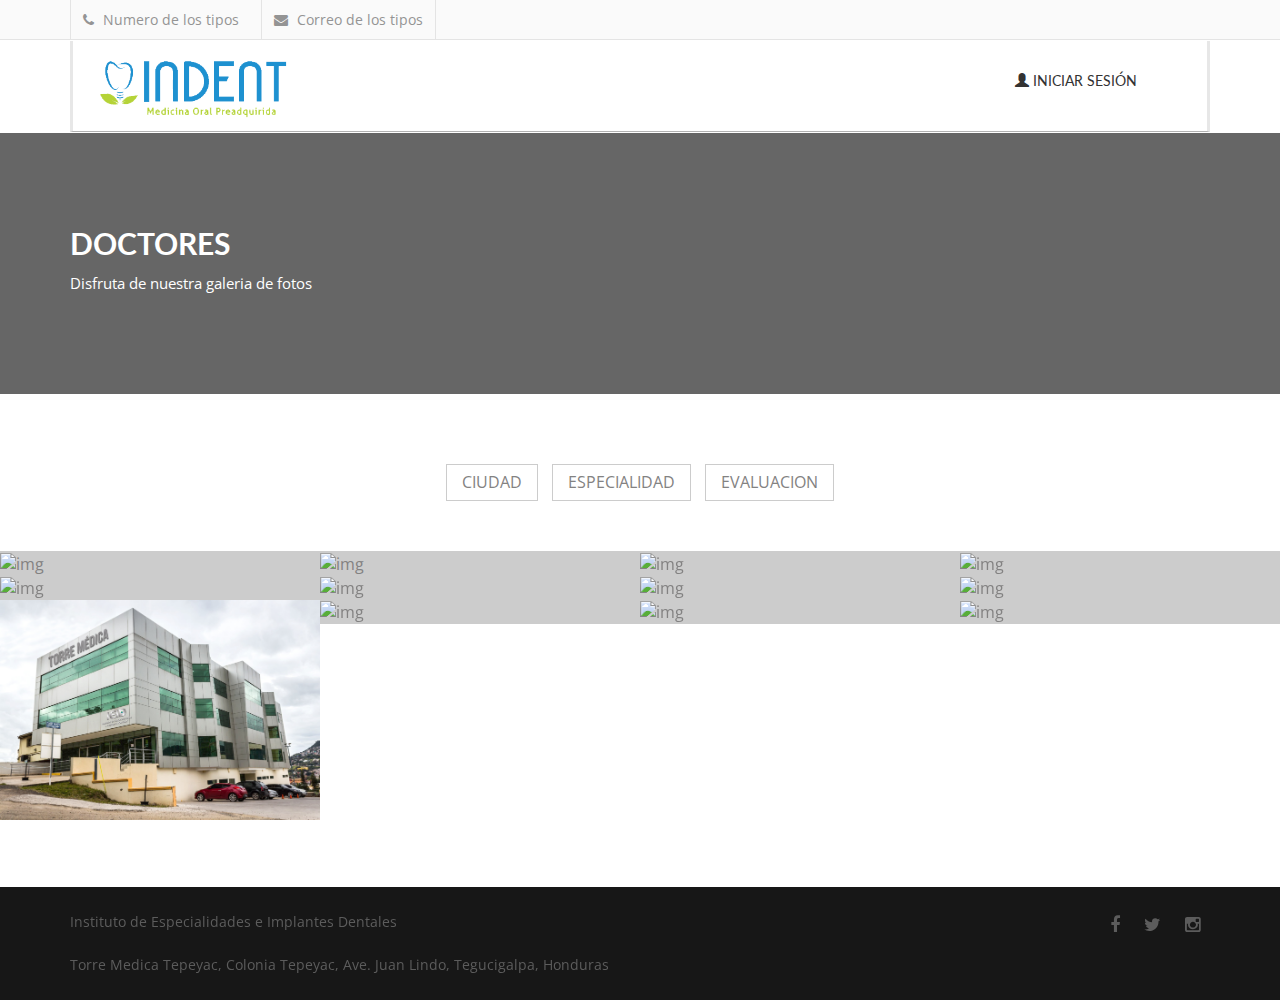
==== Frontend/views/FilterPage.html @ c317ba8f "Adding frontend files for main page, login, and registration" ====
<!DOCTYPE html>
<html lang="en">
  <head>
    <meta charset="utf-8">
    <meta http-equiv="X-UA-Compatible" content="IE=edge">
    <meta name="viewport" content="width=device-width, initial-scale=1">
    <!-- The above 3 meta tags *must* come first in the head; any other head content must come *after* these tags -->
    <title>Doctores</title>
    <!-- Favicon -->
    <link rel="shortcut icon" type="image/icon" href="../assets/Img/small.png"/>
    <!-- Font Awesome -->
    <link href="../assets/css/font-awesome.css" rel="stylesheet">
    <!-- Bootstrap -->
    <link href="../assets/css/bootstrap.css" rel="stylesheet">
    <!-- Slick slider -->
    <link rel="stylesheet" type="text/css" href="../assets/css/slick.css"/>
    <!-- Fancybox slider -->
    <link rel="stylesheet" href="../assets/css/jquery.fancybox.css" type="text/css" media="screen" />
    <!-- Animate css -->
    <link rel="stylesheet" type="text/css" href="../assets/css/animate.css"/>
    <!-- Bootstrap progressbar  -->
    <link rel="stylesheet" type="text/css" href="../assets/css/bootstrap-progressbar-3.3.4.css"/>
     <!-- Theme color -->
    <link id="switcher" href="../assets/css/theme-color/default-theme.css" rel="stylesheet">

    <!-- Main Style -->
    <link href="../styles/style.css" rel="stylesheet">

    <!-- Fonts -->

    <!-- Open Sans for body font -->
    <link href='https://fonts.googleapis.com/css?family=Open+Sans' rel='stylesheet' type='text/css'>
    <!-- Lato for Title -->
    <link href='https://fonts.googleapis.com/css?family=Lato' rel='stylesheet' type='text/css'>
    <!-- HTML5 shim and Respond.js for IE8 support of HTML5 elements and media queries -->
    <!-- WARNING: Respond.js doesn't work if you view the page via file:// -->
    <!--[if lt IE 9]>
      <script src="https://oss.maxcdn.com/html5shiv/3.7.2/html5shiv.min.js"></script>
      <script src="https://oss.maxcdn.com/respond/1.4.2/respond.min.js"></script>
    <![endif]-->
  </head>
  <body>

  <!-- BEGAIN PRELOADER -->
  <div id="preloader">
    <div id="status">&nbsp;</div>
  </div>
  <!-- END PRELOADER -->

  <!-- SCROLL TOP BUTTON -->
  <a class="scrollToTop" href="#"><i class="fa fa-angle-up"></i></a>
  <!-- END SCROLL TOP BUTTON -->

  <!-- Start header -->
  <header id="header">
    <!-- header top search -->
    <div class="header-top">
      <div class="container">
        <form action="">
          <div id="search">
          <input type="text" placeholder="Type your search keyword here and hit Enter..." name="s" id="m_search" style="display: inline-block;">
          <button type="submit">
            <i class="fa fa-search"></i>
          </button>
        </div>
        </form>
      </div>
    </div>
    <!-- header bottom -->
    <div class="header-bottom">
      <div class="container">
        <div class="row">
          <div class="col-md-6 col-sm-6 col-xs-6">
            <div class="header-contact">
              <ul>
                <li>
                  <div class="phone">
                    <i class="fa fa-phone"></i>
                    Numero de los tipos
                  </div>
                </li>
                <li>
                  <div class="mail">
                    <i class="fa fa-envelope"></i>
                    Correo de los tipos
                  </div>
                </li>
              </ul>
            </div>
          </div>
          <div class="col-md-6 col-sm-6 col-xs-6">
            <!--<div class="header-login">
              <a class="login modal-form" data-target="#login-form" data-toggle="modal" href="#">Login / Sign Up</a>
            </div>-->
          </div>
        </div>
      </div>
    </div>
  </header>
  <!-- End header -->


  <!-- End login modal window -->

  <!-- BEGIN MENU -->
  <section id="menu-area">
    <nav class="navbar navbar-default" role="navigation">
      <div class="container">
        <div class="navbar-header">
          <!-- FOR MOBILE VIEW COLLAPSED BUTTON -->
          <button type="button" class="navbar-toggle collapsed" data-toggle="collapse" data-target="#navbar" aria-expanded="false" aria-controls="navbar">
            <span class="sr-only">Toggle navigation</span>
            <span class="icon-bar"></span>
            <span class="icon-bar"></span>
            <span class="icon-bar"></span>
          </button>
          <!-- LOGO -->
          <!-- TEXT BASED LOGO -->
          <a class="navbar-brand" href="index.html"><img id = "mainlogo" alt = "Logo" src = "./../assets/Img/logo.png"/></a>
          <!-- IMG BASED LOGO  -->
           <!-- <a class="navbar-brand" href="index.html"><img src="../assets/images/logo.png" alt="logo"></a> -->
        </div>
        <div id="navbar" class="navbar-collapse collapse">
          <ul id="top-menu" class="nav navbar-nav navbar-right main-nav">
            <!--<li><a href="feature.html">Feature</a></li>
            <li><a href="service.html">Service</a></li>-->
            <li><a href="contact.html"><span class="glyphicon glyphicon-user"></span> Iniciar Sesión</a></li>
            <!--<li class="dropdown">
              <a href="#" class="dropdown-toggle" data-toggle="dropdown">Blog <span class="fa fa-angle-down"></span></a>
              <ul class="dropdown-menu" role="menu">
                <li><a href="blog-archive.html">Blog Archive</a></li>
                <li><a href="blog-single-with-left-sidebar.html">Blog Single with Left Sidebar</a></li>
                <li><a href="blog-single-with-right-sidebar.html">Blog Single with Right Sidebar</a></li>
                <li><a href="blog-single-with-out-sidebar.html">Blog Single with out Sidebar</a></li>
              </ul>
            </li>
            <li><a href="404.html">404 Page</a></li>-->
          </ul>
        </div><!--/.nav-collapse
        <a href="#" id="search-icon">
          <i class="fa fa-search">
          </i>
        </a>-->
      </div>
    </nav>
  </section>
  <!-- END MENU -->

  <!-- Start single page header -->
  <section id="single-page-header">
    <div class="overlay">
      <div class="container">
        <div class="row">
          <div class="col-md-6 col-sm-6 col-xs-12">
            <div class="single-page-header-left">
              <h2>Doctores</h2>
              <p>Disfruta de nuestra galeria de fotos</p>
            </div>
          </div>
          <div class="col-md-6 col-sm-6 col-xs-12">
            <!--<div class="single-page-header-right">
              <ol class="breadcrumb">
                <li><a href="#">Home</a></li>
                <li class="active">Portfolio</li>
              </ol>
            </div>-->
          </div>
        </div>
      </div>
    </div>
  </section>
  <!-- End single page header -->

  <!-- Start portfolio -->
  <section id="portfolio">
    <div class="portfolio-area">
        <!-- portfolio menu -->
       <div class="portfolio-menu">
         <ul>
           <li class="filter" data-filter=".todas">Ciudad</li>
           <li class="filter" data-filter=".antesdespues">Especialidad</li>
           <li class="filter" data-filter=".oficinas">Evaluacion</li>
           <!--<li class="filter" data-filter=".development">Development</li>
           <li class="filter" data-filter=".photography">Photography</li>-->
         </ul>
       </div>
       <!-- Portfolio container -->
       <div id="mixit-container" class="portfolio-container">
           <div class="single-portfolio mix todas antesdespues">
           <div class="single-item">
             <img src="../assets/Img/portafolio/ad/axaantes.jpg" alt="img">
            <div class="single-item-content">
              <a class="fancybox view-icon" data-fancybox-group="gallery" href="../assets/Img/portafolio/ad/axaantes.jpg"><i class="fa fa-search-plus"></i></a>
              <div class="portfolio-title">
                <h4>Axa Michel Antes</h4>
                <span>Zoom</span>
              </div>
             </div>
           </div>
         </div>
         <div class="single-portfolio mix todas antesdespues">
           <div class="single-item">
             <img src="../assets/Img/portafolio/ad/axadespues.jpg" alt="img">
             <div class="single-item-content">
                <a class="fancybox view-icon" data-fancybox-group="gallery" href="../assets/Img/portafolio/ad/axadespues.jpg"><i class="fa fa-search-plus"></i></a>
                <div class="portfolio-title">
                  <h4>Axa Michel Despues</h4>
                  <span>Zoom</span>
                </div>
             </div>
           </div>
         </div>
         <div class="single-portfolio mix todas antesdespues">
           <div class="single-item">
             <img src="../assets/Img/portafolio/ad/chongantes.jpg" alt="img">
             <div class="single-item-content">
                <a class="fancybox view-icon" data-fancybox-group="gallery" href="../assets/Img/portafolio/ad/chongantes.jpg"><i class="fa fa-search-plus"></i></a>
                <div class="portfolio-title">
                  <h4>Miguel Chong Antes</h4>
                  <span>Zoom</span>
                </div>
             </div>
           </div>
         </div>
         <div class="single-portfolio mix todas antesdespues">
           <div class="single-item">
             <img src="../assets/Img/portafolio/ad/chongdespues.jpg" alt="img">
             <div class="single-item-content">
                <a class="fancybox view-icon" data-fancybox-group="gallery" href="../assets/Img/portafolio/ad/chongdespues.jpg"><i class="fa fa-search-plus"></i></a>
                <div class="portfolio-title">
                  <h4>Miguel Chong Despues</h4>
                  <span>Zoom</span>
                </div>
             </div>
           </div>
         </div>
         <div class="single-portfolio mix todas antesdespues">
           <div class="single-item">
             <img src="../assets/Img/portafolio/ad/dimasantes.jpg" alt="img">
            <div class="single-item-content">
                <a class="fancybox view-icon" data-fancybox-group="gallery" href="../assets/Img/portafolio/ad/dimasantes.jpg"><i class="fa fa-search-plus"></i></a>
                <div class="portfolio-title">
                  <h4>Antes</h4>
                  <span>Zoom</span>
                </div>
             </div>
           </div>
         </div>
         <div class="single-portfolio mix todas antesdespues">
           <div class="single-item">
             <img src="../assets/Img/portafolio/ad/dimasdespues.jpg" alt="img">
             <div class="single-item-content">
                <a class="fancybox view-icon" data-fancybox-group="gallery" href="../assets/Img/portafolio/ad/dimasdespues.jpg"><i class="fa fa-search-plus"></i></a>
                <div class="portfolio-title">
                  <h4>Despues</h4>
                  <span>Zoom</span>
                </div>
             </div>
           </div>
         </div>
         <div class="single-portfolio mix todas antesdespues">
           <div class="single-item">
             <img src="../assets/Img/portafolio/ad/mariacerratoantes.jpg" alt="img">
             <div class="single-item-content">
                <a class="fancybox view-icon" data-fancybox-group="gallery" href="../assets/Img/portafolio/ad/mariacerratoantes.jpg"><i class="fa fa-search-plus"></i></a>
                <div class="portfolio-title">
                  <h4>Maria Cerrato Antes</h4>
                  <span>Zoom</span>
                </div>
             </div>
           </div>
         </div>
         <div class="single-portfolio mix todas antesdespues">
           <div class="single-item">
             <img src="../assets/Img/portafolio/ad/mariacerratodespues.jpg" alt="img">
             <div class="single-item-content">
                <a class="fancybox view-icon" data-fancybox-group="gallery" href="../assets/Img/portafolio/ad/mariacerratodespues.jpg"><i class="fa fa-search-plus"></i></a>
                <div class="portfolio-title">
                  <h4>Maria Cerrato Despues</h4>
                  <span>Zoom</span>
                </div>
             </div>
           </div>
         </div>
          <div class="single-portfolio mix todas oficinas">
           <div class="single-item">
             <img src="../assets/Img/portafolio/edificio.jpg" alt="img">
             <div class="single-item-content">
                <a class="fancybox view-icon" data-fancybox-group="gallery" href="../assets/Img/portafolio/edificio.jpg"><i class="fa fa-search-plus"></i></a>
                <div class="portfolio-title">
                  <h4>Torre M&#233dica Tepeyac</h4>
                  <span>Zoom</span>
                </div>
             </div>
           </div>
         </div>
         <div class="single-portfolio mix todas oficinas">
           <div class="single-item">
             <img src="../assets/Img/portafolio/inside.png" alt="img">
            <div class="single-item-content">
              <a class="fancybox view-icon" data-fancybox-group="gallery" href="../assets/Img/portafolio/inside.png"><i class="fa fa-search-plus"></i></a>
              <div class="portfolio-title">
                <h4>Nuestra Sala de Espera</h4>
                <span>Zoom</span>
              </div>
             </div>
           </div>
         </div>
         <div class="single-portfolio mix todas oficinas">
           <div class="single-item">
             <img src="../assets/Img/portafolio/silla.png" alt="img">
             <div class="single-item-content">
                <a class="fancybox view-icon" data-fancybox-group="gallery" href="../assets/Img/portafolio/silla.png"><i class="fa fa-search-plus"></i></a>
                <div class="portfolio-title">
                  <h4>Nuestro Equipo</h4>
                  <span>Zoom</span>
                </div>
             </div>
           </div>
         </div>
         <div class="single-portfolio mix todas oficinas">
           <div class="single-item">
             <img src="../assets/Img/portafolio/staff.png" alt="img">
             <div class="single-item-content">
                <a class="fancybox view-icon" data-fancybox-group="gallery" href="../assets/Img/portafolio/staff.png"><i class="fa fa-search-plus"></i></a>
                <div class="portfolio-title">
                  <h4>Nuestro Staff</h4>
                  <span>Zoom</span>
                </div>
             </div>
           </div>
         </div>
       </div>
    </div>
  </section>
  <!-- End portfolio -->

  <!-- Start subscribe us -->
  <!-- Start footer -->
  <footer id="footer">
    <div class="container">
      <div class="row">
        <div class="col-md-6 col-sm-6">
          <div class="footer-left">
            <p><a href="index.html">Instituto de Especialidades e Implantes Dentales</a></p>
            <br><p> Torre Medica Tepeyac, Colonia Tepeyac, Ave. Juan Lindo, Tegucigalpa, Honduras </p>
          </div>
        </div>
        <div class="col-md-6 col-sm-6">
          <div class="footer-right">
            <a href="https://www.facebook.com/Instituto-de-Especialidades-e-Implantes-Dentales-167695193420901/"><i class="fa fa-facebook"></i></a>
            <a href="#"><i class="fa fa-twitter"></i></a>
            <!--<a href="#"><i class="fa fa-google-plus"></i></a>
            <a href="#"><i class="fa fa-linkedin"></i></a>-->
            <a href="#"><i class="fa fa-instagram"></i></a>
          </div>
        </div>
      </div>
    </div>
  </footer>
  <!-- End footer -->

  <!-- jQuery library -->
  <script src="https://ajax.googleapis.com/ajax/libs/jquery/1.11.3/jquery.min.js"></script>
  <!-- Include all compiled plugins (below), or include individual files as needed -->
  <!-- Bootstrap -->
  <script src="../assets/js/bootstrap.js"></script>
  <!-- Slick Slider -->
  <script type="text/javascript" src="../assets/js/slick.js"></script>
  <!-- mixit slider -->
  <script type="text/javascript" src="../assets/js/jquery.mixitup.js"></script>
  <!-- Add fancyBox -->
  <script type="text/javascript" src="../assets/js/jquery.fancybox.pack.js"></script>
 <!-- counter -->
  <script src="../assets/js/waypoints.js"></script>
  <script src="../assets/js/jquery.counterup.js"></script>
  <!-- Wow animation -->
  <script type="text/javascript" src="../assets/js/wow.js"></script>
  <!-- progress bar   -->
  <script type="text/javascript" src="../assets/js/bootstrap-progressbar.js"></script>


  <!-- Custom js -->
  <script type="text/javascript" src="../assets/js/custom.js"></script>

  </body>
</html>
---- Frontend/assets/css/theme-color/default-theme.css ----
/*=======================================
Template Design By MarkUps.
Author URI : http://www.markups.io/
========================================*/
.login:hover,
.login:focus{
  background-color: #2bcdc1; 
}

.navbar-brand {
  color: #2bcdc1 !important; 
}

.navbar-brand:hover,
.navbar-brand:focus{
  color: #2bcdc1 !important;  
}

.navbar-default .navbar-nav > li > a:hover,
.navbar-default .navbar-nav > li > a:focus {
  color: #2bcdc1 !important;  
}

.navbar-default .navbar-nav > .active > a,
.navbar-default .navbar-nav > .active > a:hover,
.navbar-default .navbar-nav > .active > a:focus {
  color: #2bcdc1;
}

.main-nav > li > a:hover::before,
.navbar-default .navbar-nav > .active > a::before,
.navbar-default .navbar-nav > .open > a:hover::before {
  background-color: #2bcdc1; 
}

.main-nav .dropdown:hover .dropdown-toggle{ 
  color: #2bcdc1; 
}

.main-nav .dropdown:hover .dropdown-toggle::before{
  background-color: #2bcdc1;
  color: #2bcdc1; 
}

.navbar-default .navbar-nav > .open > a, 
.navbar-default .navbar-nav > .open > a:hover, 
.navbar-default .navbar-nav > .open > a:focus {  
  color: #2bcdc1;
}

.navbar-nav > li > .dropdown-menu {
  border-top: 2px solid #2bcdc1;  
}

.navbar-nav > li > .dropdown-menu > li > a:hover,
.navbar-nav > li > .dropdown-menu > li > a:focus{ 
  color: #2bcdc1;
}

.main-slider .slick-prev:hover,
.main-slider .slick-next:hover{
  background-color: #2bcdc1;
}

.main-slider .slick-dots li button::before {
  color: #2bcdc1;    
}

.read-more-btn:hover,
.read-more-btn:focus{
  background-color: #2bcdc1;  
}

.title-area .title {
  color: #2bcdc1;  
}

.single-feature .feature-icon {
  color: #2bcdc1;
}

.feat-title{
  color: #2bcdc1;
}

.our-skill h3{
  color: #2bcdc1;
}

.our-skill h3::after {
  background-color: #2bcdc1;
}

.our-skill-content .progress-bar {
  background-color: #2bcdc1;    
}

.why-choose-us h3{
  color: #2bcdc1;  
}

.why-choose-us h3::after {
  background-color: #2bcdc1;  
}

.panel-title > a:hover,
.panel-title > a:focus{
  color: #2bcdc1;
}

.single-counter .counter-label::after {
  background-color: #2bcdc1;  
}

.price-title {
  background-color: #2bcdc1;
}

.purchase-btn:hover,
.purchase-btn:focus{
  background-color: #2bcdc1;
  border-color: #2bcdc1;  
}

.featured-price .price-header{
  background-color: #2bcdc1;
}

.featured-price .purchase-btn{
  background-color: #2bcdc1;
  border-color: #2bcdc1;
}

.team-member-img {  
  border: 2px solid #2bcdc1;  
}

.single-team-member:hover{
  border: 2px solid #2bcdc1;
}

.single-team-member:hover .team-member-link{
  background-color: #2bcdc1;  
}

.team-member-link {
  border: 2px solid #2bcdc1;
}

.testimonial-content h6 span {
  color: #2bcdc1;
}

.testimonial-slider .slick-dots li {
  border: 1px solid #2bcdc1; 
}

.blog-news-title h2>a:hover{
  color: #2bcdc1;  
}

.blog-news-title .blog-author:hover{
  color: #2bcdc1;
}

.blog-more-btn:hover,
.blog-more-btn:focus{
  color: #2bcdc1;  
}

.subscribe-btn {
  background-color: #2bcdc1;
}

.scrollToTop {
  background-color: #2bcdc1;
}

.scrollToTop:hover,
.scrollToTop:focus{
  color: #2bcdc1;
  border: 1px solid #2bcdc1; 
}

.portfolio-menu ul li:hover,
.portfolio-menu ul li.active{
  background-color: #2bcdc1;
  border-color: #2bcdc1; 
}

.single-item-content::after {
  border: 4px solid #2bcdc1;  
}

.view-icon:hover{
  color: #2bcdc1;
}

.pagination-nav li a:hover,
.pagination-nav li a:focus { 
  background-color: #2bcdc1;
  border-color: #2bcdc1; 
}

.sidebar-widget ul>li>a:hover{
  color: #2bcdc1;
}

.search-group .blog-search-btn {
  background-color: #2bcdc1;  
}

.search-group input[type="search"] {  
  border: 1px solid #2bcdc1;  
}

.search-group input[type="search"]:focus{
  border-color: #2bcdc1;
}

.widget-title::after {
  background-color: #2bcdc1;  
}

.widget-catg li{
  color: #2bcdc1;
}

.widget-catg li a:hover,
.widget-catg li a:focus{
  color: #2bcdc1; 
}

.tag-cloud a:hover,
.tag-cloud a:focus{
  background-color: #2bcdc1;
  border-color: #2bcdc1;  
}

.widget-archive li a:hover,
.widget-archive li a:focus{
  color: #2bcdc1;
}

.blog-single-tag a:hover,
.blog-single-tag a:focus {
  color: #2bcdc1;  
}

.blog-single-social a:hover,
.blog-single-social a:focus {  
  color: #2bcdc1;
  border-color: #2bcdc1;
}

.blog-navigation-prev a>span{
  color: #2bcdc1;  
}

.blog-navigation-next a>span{
  color: #2bcdc1;  
}

.comments-form .form-control:focus {
  border-color: #2bcdc1;  
}

.comments-box-area h2::after {
  background-color: #2bcdc1;
}

.comment-btn:hover{
  background-color: #2bcdc1;
  border-color: #2bcdc1;  
}

.contact-area-left h4::after {
  background-color: #2bcdc1;
}

#login-content .form-control:focus {
  border-color: #2bcdc1;  
}

.loginbox .signin-btn {
  background-color: #2bcdc1;  
}

.footer-box a:hover,
.footer-box a:focus{
  color: #2bcdc1;
}

#signup-content .modal-title {
  color: #2bcdc1;
}

#signup-content .form-control:focus {
  border-color: #2bcdc1;  
}

.signupbox span a:hover{
  color: #2bcdc1; 
}

.navbar-default .navbar-toggle {
  border-color: #2bcdc1;
}

.navbar-default .navbar-toggle .icon-bar {
  background-color: #2bcdc1;
}

#search-icon {
  color: #2bcdc1;  
}

#login-content .modal-title {
  color: #2bcdc1;
}

.service-icon {
  color: #2bcdc1;
}

.footer-left p a:hover{
  color: #2bcdc1;
}

.footer-right a:hover{
  color: #2bcdc1;
}

.single-page-header-right .breadcrumb li{
  color: #2bcdc1;
}

.error-title {
  background-color: #2bcdc1;
  border: 2px solid #2bcdc1;  
}

.error-content span {
  color: #2bcdc1; 
}

.error-content .error-home {
  background-color: #2bcdc1;  
}
/*=======================================
Template Design By MarkUps.
Author URI : http://www.markups.io/
========================================*/
---- Frontend/styles/style.css ----
/*
Template Name: Intensely
Author: MarkUps
Author URI: http://www.markups.io/
Description: Intensely - Multipurpose Business HTML5 Template.
Version: 1.0
Tags: light, white, single page, multipurpose, multi page, custom-colors, Bootstrap, responsive, html5, css3
*/


/* Table of Content
==================================================
#BASIC TYPOGRAPHY
#HEADER
#MENU
#SLIDER
#FEATURES
#ABOUT
#COUNTER
#SERVICE
#PRICING TABLE
#TESTIMONIAL
#PRICING TABLE
#OUR TEAM
#TESTIMONIAL
#CLIENTS BRAND
#LATEST NEWS
#SUBSCRIBE US
#FOOTER
#PORTFOLIO PAGE
#BLOG PAGE
#CONTACT PAGE
#ERROR PAGE
#RESPONSIVE STYLE
*/


/*--------------------*/
/* BASIC TYPOGRAPHY */
/*--------------------*/

body,html{
}

#mainlogo{
  height: 350%;
  //width: 250px;
  margin-bottom: 40px;
  margin-top: 1px;
  padding-left: 25px;
}

.navbar-brand{
  margin-bottom: 40px;
  margin-left: 25px;
}

#map{
  width:100%;
  height:500px;
  margin-bottom: 40px;
}

#navbar{
  border-style: solid;
  border-bottom-color: rgba(0,0,0,0.3);
  border-bottom-width: 1px;
}

body {
	font-family: 'Open Sans', sans-serif;
	font-size: 16px;
	overflow-x: hidden !important;
	color: #838282;
}

ul{
	padding: 0;
	margin: 0;
	list-style: none;
}

a{
	text-decoration: none;
	color: #2f2f2f;
}

a:focus{
	outline: none;
	text-decoration: none;
}

h1,h2,h3,h4,h5,h6{
	font-family: 'Lato', sans-serif;

}
h2 {
	color: #fff;
	font-size: 30px;
	font-weight: 700;
	line-height: 40px;
	margin: 0;
	padding-bottom: 10px;
}

img{
 border:none;
}

/* Preloader */

#preloader {
  position: fixed;
  top:0;
  left:0;
  right:0;
  bottom:0;
  background-color:#fff; /* change if the mask should have another color then white */
  z-index:99999; /* makes sure it stays on top */
}

#status {
  width:200px;
  height:200px;
  position:absolute;
  left:50%; /* centers the loading animation horizontally one the screen */
  top:50%; /* centers the loading animation vertically one the screen */
  background-image:url(../assets/images/loader.gif); /* path to your loading animation */
  background-repeat:no-repeat;
  background-position:center;
  margin:-100px 0 0 -100px; /* is width and height divided by two */
}

/*scrol to top*/

.scrollToTop {
  bottom: 60px;
  border-radius: 4px;
  display: none;
  font-size: 32px;
  line-height: 45px;
  font-weight: bold;
  height: 50px;
  position: fixed;
  right: 50px;
  text-align: center;
  text-decoration: none;
  width: 50px;
  z-index: 999;
  color: #fff;
  -webkit-transition: all 0.5s;
  -moz-transition: all 0.5s;
  -ms-transition: all 0.5s;
  -o-transition: all 0.5s;
  transition: all 0.5s;
}

.scrollToTop:hover,
.scrollToTop:focus{
  background-color: #fff;
  text-decoration: none;
  outline: none;
}

/*--------------------*/
/* HEADER */
/*--------------------*/

#header{
	float: left;
	display: inline;
	width: 100%;
}

.header-top{
	background-color: #333;
	display: none;
	float: left;
	width: 100%;
	padding: 20px 0;
}

#search{
	margin: 0 auto;
	width: 70%;
}

#search input {
  background-color: inherit;
  border: medium none;
  color: #fff;
  float: left;
  height: 100%;
  text-align: center;
  width: 95%;
}

#search button[type="submit"] {
  background: inherit;
  border: medium none;
  color: #fff;
  height: 20px;
  width: 30px;
}

#search-icon {
  font-size: 20px;
  height: 35px;
  line-height: 35px;
  position: absolute;
  right: 8%;
  text-align: center;
  top: 20px;
  width: 35px;
}

.header-bottom{
	background-color: rgba(0, 0, 0, 0.02);
	border-bottom: 1px solid #e4e4e4;
	color: #949494;
	font-size: 12px;
	height: 40px;
	display: inline;
	float: left;
	width: 100%;
	overflow: hidden;
	padding: 0 15px;
	transition: all 0.3s ease 0s;
}

.header-contact{
	display: inline;
	float: left;
	width: 100%;
}

.header-contact ul{}
.header-contact ul li {
  border-left: 1px solid #e4e4e4;
  display: inline-block;
  float: left;
  margin-right: 10px;
  padding: 10px 12px;
}

.header-contact ul li:last-child{
	border-right: 1px solid #e4e4e4;
}

.phone{
	font-size: 14px;
}

.phone i{
	margin-right: 5px;
}

.mail{
	font-size: 14px;
}
.mail i{
	margin-right: 5px;
}

.header-login{
	display: inline;
	float: left;
	text-align: right;
	width: 100%;
}

.login {
  border-left: 1px solid #e4e4e4;
  border-right: 1px solid #e4e4e4;
  color: #949494;
  display: inline-block;
  font-size: 14px;
  line-height: 20px;
  padding: 10px 15px;
  text-decoration: none;
  -webkit-transition: all 0.5s;
  -o-transition: all 0.5s;
  transition: all 0.5s;
}

.login:hover,
.login:focus{
	color: #fff;
	text-decoration: none;
	outline: none;
}

/*login modal window*/

#login-form {
  background-color: rgba(0, 0, 0, 0.7);
}

#login-form .modal-dialog {
  margin: 130px auto;
  width: 400px;
}

#login-content {
  border-radius: 0;
}

#login-content .modal-title {
  font-size: 20px;
}

#login-content .modal-title i{
  margin-right: 5px;
}

#login-content .form-group input{
  height: 35px;
  border-radius: 0;
}

#login-content .form-control:focus {
  box-shadow: none;
}

.loginbox label {
  float: left;
  width: 100%;
}

.loginbox label input{
  float: left;
  margin-right: 5px;
}

.loginbox label span {
  font-weight: normal;
}

.loginbox .signin-btn {
  border-radius: 0;
  margin-top: 10px;
  color: #fff;
}

.footer-box {
  text-align: left;
  font-size: 15px;
}

.footer-box a:hover,
.footer-box a:focus{
  text-decoration: none;
  outline: none;
}

#signup-content {
  display: none;
}

#signup-content {
  border-radius: 0;
}

#signup-content .modal-title {
  font-size: 20px;
}

#signup-content .modal-title i{
  margin-right: 5px;
}

#signup-content .form-group input{
  height: 35px;
  border-radius: 0;
}

#signup-content .form-control:focus {
  box-shadow: none;
}

.signupbox span {
  display: inline-block;
  font-size: 15px;
  margin-bottom: 10px;
}

.signupbox span a:hover{
  text-decoration: none;
  outline: none;
}

/*--------------------*/
/* MENU */
/*--------------------*/

#menu-area{
	background-color: #fff;
	display: inline;
	float: left;
	width: 100%;
	position: relative;
}

#menu-area #navbar {
  padding-right: 70px;
}

#menu-area .navbar-default {
  background-color: #fff;
  border-color: #fff;
  margin-bottom: 0;
}

/*.navbar-brand {
  font-family: "Lato",sans-serif;
  font-size: 25px;
  font-weight: bold;
  margin-top: 14px;
  text-transform: uppercase;
}*/

.navbar-brand:hover,
.navbar-brand:focus{
	text-decoration: none;
	outline: none;
}

.navbar-brand > img {
  display: block;
  margin-top: -5px;
}

.main-nav li {
  padding: 15px 0;
  position: relative;
  margin: 0 5px;
}

.navbar-default .navbar-nav > li > a {
  color: #333;
  display: inline-block !important;
  font-family: "Lato",sans-serif;
  font-size: 14px;
  //padding-left: 10px;
  padding-right: 10px;
  text-transform: uppercase;
  width: 100%;
}

.navbar-default .navbar-nav > li > a:hover,
.-default .navbar-nav > li > a:focus {
	border-top: 0px solid #4396ff;
	background: none;
}

.navbar-default .navbar-nav > .active > a,
.navbar-default .navbar-nav > .active > a:hover,
.navbar-default .navbar-nav > .active > a:focus {
  background-color: transparent;
}

.navbar-nav > li > a::before {
  background-color: transparent;
  content: "";
  height: 2px;
  left: 0;
  position: absolute;
  top: 0;
  -webkit-transition: all 0.3s ease-in-out 0s;
  -o-transition: all 0.3s ease-in-out 0s;
  transition: all 0.3s ease-in-out 0s;
  width: 0;
}

.main-nav > li > a:hover::before,
.navbar-default .navbar-nav > .active > a::before,
.navbar-default .navbar-nav > .open > a:hover::before {
  width: 100%;
}

.main-nav .dropdown:hover .dropdown-toggle::before{
	width: 100%;
}

.navbar-default .navbar-nav > .open > a,
.navbar-default .navbar-nav > .open > a:hover,
.navbar-default .navbar-nav > .open > a:focus {
  background-color: transparent;
}

.navbar-nav > li > .dropdown-menu li {
  padding: 0;
}

.navbar-nav > li > .dropdown-menu > li > a {
	color: #333;
	font-family: "Lato",sans-serif;
	font-size: 14px;
	padding: 8px 20px;
	text-transform: uppercase;
	-webkit-transition: all 0.5s;
	-o-transition: all 0.5s;
	transition: all 0.5s;
}

.navbar-nav > li > .dropdown-menu > li > a:hover,
.navbar-nav > li > .dropdown-menu > li > a:focus{
	background-color: transparent;
}


/*--------------------*/
/* SLIDER */
/*--------------------*/


#slider{
	display: inline;
	float: left;
	width: 100%;
}

.main-slider {
  display: inline;
  float: left;
  margin-bottom: 0;
  width: 100%;
}

.single-slide{
	float: left;
	display: inline;
	width: 100%;
}

.single-slide img{
	width: 100%;
}

.slide-content {
  background-color: rgba(0, 0, 0, 0.6);
  height: 100%;
  left: 0;
  position: absolute;
  top: 0;
  width: 100%;
}

.main-slider .slick-prev {
  left: 23px;
}

.main-slider .slick-next {
  right: 20px;
}

.main-slider .slick-prev,
.main-slider .slick-next {
  background-color: rgba(0,0,0,0.5);
  top: 48%;
  height: 50px;
  width: 50px;
  z-index: 999;
  -webkit-transition: all 0.5s;
  -o-transition: all 0.5s;
  transition: all 0.5s;
}

.main-slider .slick-prev::before {
  content: "\f104";
  font-family: fontAwesome;
  font-size: 30px;
}

.main-slider .slick-next::before {
  content: "\f105";
  font-family: fontAwesome;
  font-size: 30px;
}

.main-slider .slick-dots {
  bottom: 10px;
}

.main-slider .slick-dots li {
  background-color: rgba(0, 0, 0, 0.6);
  border-radius: 50%;
}

.main-slider .slick-dots li button::before {
  font-size: 25px;
  line-height: 21px;
}

.slide-article {
  display: inline;
  float: left;
  padding-left: 20px;
  padding-right: 20px;
  padding-top: 150px;
  width: 100%;
}

.slide-article h1 {
  color: #fff;
  font-size: 45px;
  font-weight: bold;
  line-height: 55px;
  margin-bottom: 25px;
  text-transform: uppercase;
}

.slide-article p {
  color: #fff;
  margin-bottom: 50px;
}

.read-more-btn{
	color: #fff;
	border: 1px solid #fff;
	display: inline-block;
	padding: 12px 22px;
	font-weight: 700px;
	font-size: 16px;
	-webkit-transition: all 0.5s;
	-o-transition: all 0.5s;
	transition: all 0.5s;
}

.read-more-btn:hover,
.read-more-btn:focus{
	color: #fff;
	text-decoration: none;
	outline: none;
}

.slider-img{
	display: inline;
	float: left;
	padding: 0 30px;
	width: 100%;
}

/*--------------------*/
/* FEATURE */
/*--------------------*/

#feature{
	background-color: #fff;
	display: inline;
	float: left;
	padding: 70px 0;
	width: 100%;
}

.title-area {
  display: inline;
  float: left;
  padding: 0 150px;
  text-align: center;
  width: 100%;
}

.title-area .title {
	font-size: 35px;
	font-weight: 700;
	line-height: 35px;
	text-transform: uppercase;
}

.title-area .line {
  background-color: #777;
  display: inline-block;
  height: 2px;
  width: 60px;
}

.title-area p {
  color: #777777;
  line-height: 25px;
  margin-top: 20px;
}

.feature-content {
  display: inline;
  float: left;
  width: 100%;
  margin-top: 50px;
}

.single-feature{
	display: inline;
	float: left;
	margin-bottom: 40px;
	width: 100%;
}

.single-feature:hover .feature-icon{
	color: #444;
}

.single-feature .feature-icon {
  font-size: 35px;
  -webkit-transition: all 0.5s;
  -o-transition: all 0.5s;
  transition: all 0.5s;
}

.feat-title{
	font-weight: normal;
	font-size: 20px;
	-webkit-transition: all 0.5s;
	-o-transition: all 0.5s;
	transition: all 0.5s;
}

.single-feature:hover .feat-title{
	color: #444;
}

.single-feature p {
  color: #555;
  font-size: 15px;
}

/*--------------------*/
/* ABOUT */
/*--------------------*/

#about{
	background-color: #f8f8f8;
	display: inline;
	float: left;
	padding: 70px 0;
	width: 100%;
}

.about-content {
	display: inline;
	float: left;
	margin-top: 50px;
	width: 100%;
}

.our-skill{
	display: inline;
	float: left;
	width: 100%;
}

.our-skill h3{
	position: relative;
}

.our-skill h3::after {
  content: "";
  height: 2px;
  left: 0;
  position: absolute;
  top: 40px;
  width: 65px;
}

.our-skill-content{
	display: inline;
	float: left;
	width: 100%;
	margin-top: 50px;
}

.our-skill-content p{
	margin-bottom: 32px;
}

.our-skill-content .progress {
  background-color: #f5f5f5;
  height: 30px;
  border-radius: 0;
  margin-bottom: 24px;
}

.our-skill-content .progressbar-back-text,
.our-skill-content .progressbar-front-text {
  font-size: 14px;
  height: 100%;
  line-height: 30px;
}

.progress-title {
  font-size: 15px;
  font-weight: bold;
  left: 20px;
  line-height: 29px;
  position: absolute;
  text-transform: uppercase;
  top: 0;
}

.why-choose-us{
	display: inline;
	float: left;
	width: 100%;
}

.why-choose-us h3{
	position: relative;
}

.why-choose-us h3::after {
  content: "";
  height: 2px;
  left: 0;
  position: absolute;
  top: 40px;
  width: 65px;
}

.why-choose-group{
	margin-top: 50px;
}

.panel-group .panel {
  border-radius: 0px;
}

.panel-default > .panel-heading {
  background-color: #fff;
  border-color: #ddd;
  border-radius: 0;
  color: #333;
  padding: 0;
}

.panel-title > a {
	color: #222;
  display: block;
  padding: 10px 15px;
}

.panel-title > a:hover,
.panel-title > a:focus{
 	text-decoration: none;
 	outline: none;
}

.panel-title > a span {
  float: right;
  font-size: 20px;
}

.why-choose-group .panel-body p {
  color: #555;
  font-size: 15px;
  line-height: 22px;
}

.why-choose-img {
  display: inline-block;
  float: left;
  margin-right: 14px;
  margin-bottom: 3px;
  width: 20%;
}

.six-sec-ease-in-out {
    -webkit-transition: width 6s ease-in-out;
    -moz-transition: width 6s ease-in-out;
    -ms-transition: width 6s ease-in-out;
    -o-transition: width 6s ease-in-out;
    transition: width 6s ease-in-out;
}

/*--------------------*/
/* COUNTER */
/*--------------------*/

#counter{
	background-attachment: fixed !important;
	background-image: url("../assets/images/counter-bg.jpg");
	background-repeat: repeat;
	background-size: cover;
	color: #ffffff;
	display: inline;
	float: left;
	width: 100%;
}

.counter-overlay{
	background: rgba(15, 22, 30, 0.5) none repeat scroll 0 0;
	color: #ffffff;
	display: inline;
	float: left;
	padding: 90px 0;
	width: 100%;
}

.counter-area{
	display: inline;
	float: left;
	width: 100%;
}

.single-counter{
	display: inline;
	float: left;
	text-align: center;
	width: 100%;
}

.single-counter .counter-icon{
	display: inline;
	float: left;
	width: 100%;
	color: #fff;
	font-size: 30px;
}

.single-counter .counter-no {
  color: #fff;
  display: inline;
  float: left;
  font-size: 45px;
  font-weight: bold;
  text-align: center;
  width: 100%;
  line-height: 60px;
  margin-top: 10px;
  margin-bottom: 10px;
}

.single-counter .counter-label {
  color: #fff;
  display: inline;
  float: left;
  font-size: 20px;
  width: 100%;
}

.single-counter .counter-label::after {
  content: "";
  height: 2px;
  margin: 8px auto;
  width: 35px;
  display: block;
}


/*--------------------*/
/* SERVICE */
/*--------------------*/

#service{
	background-color: #fff;
	display: inline;
	float: left;
	padding: 70px 0;
	width: 100%;
}

.service-content{
	display: inline;
	float: left;
	margin-top: 50px;
	width: 100%;
}

.single-service {
  display: inline;
  float: left;
  margin-bottom: 30px;
  padding-left: 80px;
  position: relative;
  width: 100%;
}

.service-icon {
  font-size: 50px;
  height: 60px;
  left: 0;
  line-height: 50px;
  position: absolute;
  top: 10px;
  width: 60px;
  -webkit-transition: all 0.5s ease 0s;
  -o-transition: all 0.5s ease 0s;
  transition: all 0.5s ease 0s;
}

.single-service:hover .service-icon{
	color: #222;
}

.service-title{
	color: #222;
	font-size: 20px;
	font-weight: 300;
	text-transform: uppercase;
	transition: all 0.5s ease 0s;
}

.single-service p {
  font-size: 14px;
  line-height: 25px;
}


/*--------------------*/
/* PRICING TABLE */
/*--------------------*/


#pricing-table{
	background-color: #f8f8f8;
	display: inline;
	float: left;
	padding: 70px 0;
	width: 100%;
}

.pricing-table-content{
	display: inline;
	float: left;
	margin-top: 50px;
	width: 100%;
}

.single-table-price {
  background-color: #fff;
  display: inline;
  float: left;
  text-align: center;
  width: 100%;
  border: 1px solid #ccc;
}

.price-header {
  background-color: #383838;
  color: #ccc;
  display: inline;
  float: left;
  width: 100%;
}

.price-title {
  color: #fff;
  display: inline-block;
  font-size: 15px;
  margin-top: -5px;
  min-width: 150px;
  padding: 5px 15px;
  text-transform: uppercase;
}

.price {
  color: #fff;
  display: inline;
  float: left;
  font-size: 40px;
  font-weight: normal;
  padding: 15px;
  width: 100%;
}

.price .price-up{
	font-size: 60%;
}

.price .price-down{
	font-size: 14px;
	text-transform: uppercase;
}

.price-article{
	display: inline;
	float: left;
	padding: 0 20px;
	width: 100%;
}

.price-article ul li {
  border-bottom: 1px solid #ccc;
  color: #555;
  padding: 15px 0;
}

.price-article ul li:last-child{
	border: none;
}

.price-footer{
	display: inline;
	float: left;
	width: 100%;
}

.purchase-btn {
  background-color: #fff;
  border: 1px solid #ccc;
  display: inline-block;
  margin-bottom: -10px;
  margin-top: 20px;
  padding: 10px 20px;
  text-align: center;
  text-transform: uppercase;
  font-size: 15px;
  -webkit-transition: all 0.5s;
  -o-transition: all 0.5s;
  transition: all 0.5s;
}

.purchase-btn:hover,
.purchase-btn:focus{
	text-decoration: none;
	outline: none;
	color: #fff;
}

.featured-price .price-title{
	background-color: #383838;
}

.featured-price .purchase-btn{
	color: #fff;
}


/*--------------------*/
/* OUR TEAM */
/*--------------------*/


#our-team {
  display: inline;
  float: left;
  padding: 70px 0;
  width: 100%;
}

.our-team-content{
	display: inline;
	float: left;
	margin-top: 50px;
	width: 100%;
}

.single-team-member {
  border: 2px solid #f5f5f5;
  display: inline;
  float: left;
  margin-top: 65px;
  padding: 10px;
  padding-bottom: 50px;
  position: relative;
  text-align: center;
  width: 100%;
  -webkit-transition: all 0.5s;
  -o-transition: all 0.5s;
  transition: all 0.5s;
}

.single-team-member:hover{
	 -webkit-box-shadow: 0 8px 6px -6px #000;
	   -moz-box-shadow: 0 8px 6px -6px #000;
	        box-shadow: 0 8px 6px -6px #000;
}

.team-member-img {
  background-color: #ffffff;
  margin-top: -65px;
  position: relative;
}

.team-member-img img{
	width: 100%;
}

.team-member-name {
  display: inline;
  float: left;
  padding: 25px 0 15px;
  width: 100%;
}

.team-member-name p {
  color: #222;
  font-size: 18px;
  text-transform: uppercase;
  margin-bottom: 0;
}

.team-member-name span {
  color: #222;
  font-size: 14px;
}

.single-team-member > p {
  color: #222;
  font-size: 14px;
  line-height: 20px;
  padding: 0 10px;
}

.single-team-member:hover .team-member-link{
	color: #fff;
}

.single-team-member:hover .team-member-link>a{
	color: #fff;
}

.team-member-link {
  background: #fff none repeat scroll 0 0;
  color: #555;
  bottom: -20px;
  left: 0;
  margin: 0 auto;
  position: absolute;
  right: 0;
  text-align: center;
  width: 60%;
  -webkit-transition: all 0.5s;
  -o-transition: all 0.5s;
  transition: all 0.5s;
}

.team-member-link a {
  display: inline-block;
  padding: 8px;
  -webkit-transition: all 0.5s;
  -o-transition: all 0.5s;
  transition: all 0.5s;
}

.team-member-link a:hover,
.team-member-link a:focus{
  display: inline-block;
  outline: none;
}

/*--------------------*/
/* TESTIMONIAL */
/*--------------------*/

#testimonial {
  background-attachment: fixed !important;
  background-image: url("../assets/images/testimonial-1.jpg");
  background-repeat: repeat;
  background-size: cover;
  color: #ffffff;
  display: inline;
  float: left;
  width: 100%;
  padding: 70px 0;
}

#testimonial .title-area {
  padding: 0 50px;
}

#testimonial .title-area .title {
  font-size: 30px;
  line-height: 30px;
}

.testimonial-slider {
  display: inline;
  float: left;
  margin-top: 50px;
  text-align: center;
  width: 100%;
}

.single-slider{
	display: inline;
	float: left;
	text-align: center;
	width: 100%;
  outline: none;
}

.testimonial-img {
  border-radius: 50%;
  height: 100px;
  margin: 0 auto 30px;
  text-align: center;
  width: 100px;
}

.testimonial-img img{
	width: 100%;
	border-radius: 50%;
}

.testimonial-content{}
.testimonial-content p{
	font-size: 15px;
}

.testimonial-content h6 {
  font-size: 15px;
  margin-top: 10px;
  display: inline-block;
}

.testimonial-content h6 span {
  margin-left: 3px;
}

.testimonial-slider .slick-dots li {
  border-radius: 50%;
  color: #fff;
}

.testimonial-slider .slick-dots li button::before {
  display: none;
}

/*--------------------*/
/* CLIENTS BRAND */
/*--------------------*/

#clients-brand{
  background-color: #fff;
  display: inline;
  float: left;
  padding: 70px 0;
  width: 100%;
}

.clients-brand-area{
  display: inline;
  float: left;
  width: 100%;
}

.clients-brand-slide {
  margin-bottom: 0;
  width: 100%;
}

.clients-brand-slide .slick-slide{
  outline: none;
}

.single-brand {
  background-color: #f8f8f8;
  border: 1px solid #ccc;
  display: inline;
  float: left;
  height: 120px;
  padding-top: 47px;
  text-align: center;
  width: 100%;
}

.single-brand img {
  display: inline-block;
}


/*--------------------*/
/* LATEST NEWS */
/*--------------------*/


#latest-news{
  background-color: #f8f8f8;
  display: inline;
  float: left;
  padding: 70px 0;
  width: 100%;
}

.latest-news-content{
  display: inline;
  float: left;
  margin-top: 50px;
  width: 100%;
}

.blog-news-single {
  background-color: #fff;
  display: inline;
  float: left;
  width: 100%;
  padding-bottom: 20px;
}

.blog-news-img {
  display: inline;
  float: left;
  height: 270px;
  width: 100%;
}

.blog-news-img img {
  width: 100%;
  height: 100%;
}

.blog-news-title {
  display: inline;
  float: left;
  padding: 20px 15px 15px;
  width: 100%;
}

.blog-news-title h2,
.blog-news-title h2>a{
  color: #838282;
  font-family: "Lato",sans-serif;
  font-size: 20px;
  font-weight: 500;
  text-transform: uppercase;
  padding: 0;
  -webkit-transition: all 0.5s;
  -o-transition: all 0.5s;
  transition: all 0.5s;
}

.blog-news-title h2>a:hover{
  text-decoration: none;
  outline: none;
}

.blog-news-title p {
  font-size: 13px;
  letter-spacing: 0.5px;
  text-transform: uppercase;
}

.blog-news-title .blog-author{
  text-transform: uppercase;
}

.blog-news-title .blog-date{}
.blog-news-details{
  display: inline;
  float: left;
  padding: 0 15px;
  width: 100%;
}

.blog-news-details p{
  font-size: 14px;
}

.blog-more-btn {
  color: #838282;
  display: inline-block;
  font-size: 14px;
  margin-top: 15px;
  text-decoration: none;
}

.blog-more-btn:hover,
.blog-more-btn:focus{
  text-decoration: none;
  outline: none;
}

.blog-more-btn i{
  margin-left: 5px;
}


/*--------------------*/
/* SUBSCRIBE US */
/*--------------------*/


#subscribe{
  background-attachment: fixed !important;
  background-image: url("../assets/images/subscribe-bg.jpg");
  background-repeat: repeat;
  background-size: cover;
  color: #ffffff;
  display: inline;
  float: left;
  width: 100%;
}

.subscribe-overlay{
  background-color: rgba(0,0,0,0.6);
  padding: 90px 0;
  float: left;
  width: 100%;
}
.subscribe-area{
  display: inline;
  float: left;
  text-align: center;
  width: 100%;
}

.subscribe-area h2 {
  letter-spacing: 0.5px;
  margin-bottom: 30px;
  text-transform: uppercase;
}

.subscrib-form {
  margin: 0 auto;
  width: 600px;
  position: relative;
}

.subscrib-form input {
  border: medium none;
  border-radius:4px;
  color: #444;
  font-size: 18px;
  height: 50px;
  outline: medium none;
  padding: 5px 105px 5px 10px;
  width: 100%;
}

.subscribe-btn {
  border: medium none;
  border-radius: 0 4px 4px 0;
  color: #fff;
  font-size: 18px;
  font-weight: bold;
  height: 50px;
  top: 0;
  letter-spacing: 0.5px;
  outline: medium none;
  position: absolute;
  right: 0;
  text-transform: uppercase;
  width: 120px;
}


/*--------------------*/
/* FOOTER */
/*--------------------*/


#footer{
  background-color: #171717;
  display: inline;
  float: left;
  padding: 25px 0;
  width: 100%;
}

.footer-left{
  display: inline;
  float: left;
  width: 100%;
}

.footer-left p {
  color: #5c5c5c;
  font-size: 14px;
  margin: 0;
}

.footer-left p a{
  color: #5c5c5c;
}

.footer-left p a:hover{
  text-decoration: none;
  outline: none;
}

.footer-right{
  display: inline;
  float: left;
  text-align: right;
  width: 100%;
}

.footer-right a{
  color: #5c5c5c;
  font-size: 18px;
  padding: 0 10px;
  -webkit-transition: all 0.5s;
  -o-transition: all 0.5s;
  transition: all 0.5s;
}


/*--------------------*/
/* PORTFOLIO PAGE */
/*--------------------*/


#single-page-header{
  background-attachment: fixed !important;
  background-image: url("../assets/Img/imgcool2.jpg");
  background-repeat: repeat;
  background-size: cover;
  color: #ffffff;
  display: inline;
  float: left;
  width: 100%;
}

.overlay{
  background-color: rgba(0,0,0,0.6);
  padding: 90px 0;
  float: left;
  width: 100%;
}

.single-page-header-left{
  display: inline;
  float: left;
  width: 100%;
}

.single-page-header-left h2{
  text-transform: uppercase;
}

.single-page-header-left p {
  font-size: 15px;
}

.single-page-header-right{
  display: inline;
  float: left;
  width: 100%;
}

.single-page-header-right .breadcrumb {
  background: transparent none repeat scroll 0 0;
  border-radius: 0;
  text-align: right;
}

.single-page-header-right .breadcrumb li a{
  color: #fff;
}

#portfolio{
  background-color: #fff;
  display: inline;
  float: left;
  width: 100%;
  min-height: 400px;
  padding: 70px 0;
}

.portfolio-area{
  display: inline;
  float: left;
  width: 100%;
}

.portfolio-menu{
  display: inline;
  float: left;
  text-align: center;
  padding: 0 20px;
  width: 100%;
}

.portfolio-menu ul li {
  border: 1px solid #ccc;
  cursor: pointer;
  display: inline-block;
  margin: 0 5px;
  padding: 6px 15px;
  text-transform: uppercase;
  -webkit-transition: all 0.5s;
  -o-transition: all 0.5s;
  transition: all 0.5s;
}

.portfolio-menu ul li:hover,
.portfolio-menu ul li.active{
  color: #fff;
}

#mixit-container .mix {
  display: none;
}

.portfolio-container {
  display: inline;
  float: left;
  margin-top: 50px;
  width: 100%;
}

.single-portfolio{
  background-color: #ccc;
  display: inline;
  float: left;
  width: 25%;
}

.single-item>img {
  height: 220px;
  width: 100%;
}

.single-item{
  display: inline;
  float: left;
  position: relative;
  width: 100%;
}

.single-item-content {
  color: #fff;
  height: 100%;
  left: 0;
  opacity: 0;
  padding-top: 55px;
  position: absolute;
  text-align: center;
  top: 0;
  width: 100%;
 -webkit-transition: all 0.4s ease-in-out;
  -moz-transition: all 0.4s ease-in-out;
  -o-transition: all 0.4s ease-in-out;
  -ms-transition: all 0.4s ease-in-out;
  transition: all 0.4s ease-in-out;

  -webkit-transform: scale(0);
  -moz-transform: scale(0);
  -o-transform: scale(0);
  -ms-transform: scale(0);
  transform: scale(0);

  -webkit-backface-visibility: hidden; /*for a smooth font */
}

.single-item:hover .single-item-content{
  background-color: rgba(0,0,0,0.7);
 opacity: 1;
  -webkit-transform: scale(1);
  -moz-transform: scale(1);
  -o-transform: scale(1);
  -ms-transform: scale(1);
  transform: scale(1);
}

.single-item-content::after {
  content: "";
  height: 85%;
  left: 18px;
  top: 15px;
  width: 90%;
  position: absolute;
  z-index: -1;
}

.view-icon{
  color: #fff;
  font-size: 30px;
}


/*--------------------*/
/* BLOG PAGE */
/*--------------------*/


#blog-archive {
  background-color: #f8f8f8;
  display: inline;
  float: left;
  padding: 50px 0;
  width: 100%;
}

.blog-archive-area{
  display: inline;
  float: left;
  width: 100%;
}

.blog-archive-left{
  display: inline;
  float: left;
  width: 100%;
}

.blog-archive-left .blog-news-single{
  margin-bottom: 30px;
}

.blog-archive-left .blog-news-img {
  height: 350px;
}

.blog-pagination {
  display: inline;
  float: left;
  margin-top: 20px;
  padding: 15px 0;
  width: 100%;
}

.pagination-nav{
  display: inline-block;
  width: 100%;
  text-align: center;
}

.pagination-nav li {
  display: inline-block;
}

.pagination-nav li a {
  color: #555;
  border: 1px solid #ccc;
  display: inline-block;
  margin: 0 5px;
  padding: 5px 13px;
  -webkit-transition: all 0.5s;
  -o-transition: all 0.5s;
  transition: all 0.5s;
}

.pagination-nav li a:hover,
.pagination-nav li a:focus {
  color: #fff;
  text-decoration: none;
  outline: none;
}

.blog-side-bar{
  display: inline;
  float: left;
  width: 100%;
}

.sidebar-widget{
  display: inline;
  float: left;
  margin-bottom: 30px;
  width: 100%;
}

.sidebar-widget>p{
  font-size: 14px;
}

.sidebar-widget ul li{}
.sidebar-widget ul>li>a{
  display: inline-block;
  font-size: 14px;
  margin-bottom: 10px;
}

.search-group{
  display: inline;
  float: left;
  width: 100%;
  position: relative;
}

.search-group .blog-search-btn {
  border: medium none;
  color: #fff;
  font-size: 18px;
  height: 40px;
  left: 0;
  position: absolute;
  top: 0;
  width: 50px;
}

.search-group input[type="search"] {
  height: 40px;
  outline: medium none;
  padding: 5px 10px 5px 55px;
  width: 100%;
}

.search-group input[type="search"]:focus{
  outline: none;
}

.widget-title {
  color: #333;
  font-size: 20px;
  font-weight: 300;
  margin-bottom: 25px;
  position: relative;
}

.widget-title::after {
  content: "";
  height: 2px;
  left: 0;
  position: absolute;
  top: 30px;
  width: 30px;
}

.widget-catg li a {
  display: inline-block;
  font-size: 14px;
  margin-bottom: 5px;
  padding-left: 10px;
 -webkit-transition: all 0.4s ease-in-out;
  -moz-transition: all 0.4s ease-in-out;
  -o-transition: all 0.4s ease-in-out;
  -ms-transition: all 0.4s ease-in-out;
  transition: all 0.4s ease-in-out;
}

.widget-catg li a:hover,
.widget-catg li a:focus{
  text-decoration: none;
  outline: none;
}

.widget-catg li::before{
  content: '\f138';
  font-family: fontAwesome;
}

.tag-cloud{
  display: inline;
  float: left;
  width: 100%;
  text-align: left;
}

.tag-cloud a {
  border: 1px solid #ccc;
  display: inline-block;
  font-size: 15px;
  margin-bottom: 8px;
  margin-right: 3px;
  padding: 5px 10px;
  -webkit-transition: all 0.5s;
  -o-transition: all 0.5s;
  transition: all 0.5s;
}

.tag-cloud a:hover,
.tag-cloud a:focus{
  color: #fff;
  text-decoration: none;
  outline: none;
}

.widget-archive li{}
.widget-archive li a{
  display: inline-block;
  font-size: 14px;
  margin-bottom: 10px;
  -webkit-transition: all 0.5s;
  -o-transition: all 0.5s;
  transition: all 0.5s;
}

.widget-archive li a span{
  margin-left: 5px;
  display: inline-block;
}

.widget-archive li a:hover,
.widget-archive li a:focus{
  text-decoration: none;
}

.blog-single-details blockquote {
  margin-top: 30px;
  margin-bottom: 30px;
  margin-left: 20px;
}

.blog-single-details blockquote p{
  font-size: 18px;
}

.blog-single-details blockquote span {
  text-transform: uppercase;
  font-size: 16px;
}

.blog-single-details ul,
.blog-single-details ol {
  padding-left: 25px;
  margin-bottom: 20px;
}

.blog-single-details ul li{
  list-style: circle;
  margin-bottom: 5px;
}

.blog-single-details h1,
.blog-single-details h2,
.blog-single-details h3,
.blog-single-details h4,
.blog-single-details h5,
.blog-single-details h6{
  color: #333;
}

.blog-single-details h3{
  margin-top: 0px;
}

.blog-single-bottom {
  display: inline;
  float: left;
  margin-top: 50px;
  padding: 10px 0;
  width: 100%;
}

.blog-single-tag{
  display: inline;
  font-size: 14px;
  float: left;
  width: 100%;
  text-align: left;
}

.blog-single-tag a {
  margin-left: 5px;
  color: #333;
}

.blog-single-tag a:hover,
.blog-single-tag a:focus {
  text-decoration: none;
  outline: none;
}

.blog-single-social{
  display: inline;
  float: left;
  width: 100%;
  text-align: right;
}

.blog-single-social a {
  border: 1px solid #ccc;
  display: inline-block;
  font-size: 14px;
  margin-right: 5px;
  min-width: 30px;
  padding: 5px;
  text-align: center;
}

.blog-single-social a:hover,
.blog-single-social a:focus {
  text-decoration: none;
  outline: none;
}

.blog-navigation-area{
  display: inline;
  float: left;
  width: 100%;
}

.blog-navigation-area {
  display: inline;
  float: left;
  margin-top: 20px;
  width: 100%;
}

.blog-navigation-prev{
  float: left;
  text-align: left;
}

.blog-navigation-prev a {
  border-left: 2px solid #ccc;
  display: inline-block;
  padding-left: 15px;
}

.blog-navigation-prev a:hover,
.blog-navigation-prev a:focus{
  text-decoration: none;
  outline: none;
}

.blog-navigation-prev a > h5 {
  color: #222;
  font-size: 16px;
  margin-bottom: 0;
  text-transform: uppercase;
}

.blog-navigation-prev a>span{
  font-size: 14px;
}

.blog-navigation-next{
  float: right;
  text-align: right;
}

.blog-navigation-next a {
  border-right: 2px solid #ccc;
  display: inline-block;
  padding-right: 15px;
}

.blog-navigation-next a:hover,
.blog-navigation-next a:focus{
  text-decoration: none;
  outline: none;
}

.blog-navigation-next a > h5 {
  color: #222;
  font-size: 16px;
  margin-bottom: 0;
  text-transform: uppercase;
}

.blog-navigation-next a>span{
  font-size: 14px;
}

.comments-box-area {
  display: inline;
  float: left;
  margin-top: 30px;
  padding: 20px 0;
  width: 100%;
}

.comments-box-area h2 {
  color: #333;
  font-size: 25px;
  font-weight: 300;
  margin-bottom: 10px;
  position: relative;
}

.comments-box-area h2::after {
  content: "";
  height: 2px;
  left: 0;
  position: absolute;
  top: 42px;
  width: 50px;
}

.comments-box-area p {
  font-size: 15px;
}

.comments-form{
  margin-top: 10px;
}

.comments-form input{
  height: 40px;
  font-size: 16px;
  border-radius: 0;
}

.comments-form textarea {
  border-radius: 0;
  font-size: 16px;
  height: 200px;
  padding: 10px;
  width: 70%;
}

.comments-form .form-control:focus {
  box-shadow: none;
}

.comments-form .form-group {
  margin-bottom: 20px;
}

.comment-btn {
  padding: 10px 15px;
  outline: none;
  border: 1px solid #ccc;
  background-color: #fff;
  color: #222;
  text-transform: uppercase;
  font-size: 15px;
  -webkit-transition: all 0.5s;
  -o-transition: all 0.5s;
  transition: all 0.5s;
}

.comment-btn:hover{
  color: #fff;
}

/*--------------------*/
/* CONTACT PAGE */
/*--------------------*/

#contact{
  display: inline;
  float: left;
  padding: 70px 0;
  width: 100%;
}

.cotact-area{
  display: inline;
  float: left;
  margin-top: 50px;
  width: 100%;
}

.contact-area-left{
  padding-left: 70px;
  padding-right: 70px;
  display: inline;
  float: left;
  width: 100%;
}

#email{
 margin-left: -60px;
 margin-right: -60px;
 width:250px;
}

#contra{
  margin-left: -60px;
  margin-right: -60px;
  width:250px;
}

#LOGIN{
  margin-left: 20px;
  width: 100px;
}

#Regis_Doctor{
  margin-left: -60px;
  margin-bottom: 10px;
  width: 100px;
}

#Regis_Paciente{

}

.contact-area-left h4{
  color: #333;
  font-size: 20px;
  font-weight: 300;
  margin-bottom: 25px;
  position: relative;
}

.contact-area-left h4::after {
  content: "";
  height: 2px;
  left: 0;
  position: absolute;
  top: 30px;
  width: 30px;
}

.contact-area-left p{
  font-size: 15px;
}

.contact-area-left .single-address {
  font-size: 15px;
  padding-right: 62px;
}

.contact-area-right{
  display: inline;
  float: left;
  width: 100%;
}

.contact-form textarea{
  width: 100%;
}

.contact-social{
  text-align: left;
  margin-top: 10px;
}

#google-map{
  display: inline;
  float: left;
  width: 100%;
}

#google-map iframe {
  margin-bottom: -5px;
}


/*--------------------*/
/* ERROR PAGE */
/*--------------------*/


#error{
  display: inline;
  float: left;
  padding: 70px 0;
  width: 100%;
}

.errror-page-area{
  display: inline;
  float: left;
  text-align: center;
  width: 100%;
}

.error-title {
  border-radius: 50%;
  color: #fff;
  display: inline-block;
  font-size: 75px;
  margin-top: 0px;
  margin-bottom: 10px;
  padding: 40px 50px;
}

.error-content{
  display: inline;
  float: left;
  text-align: center;
  width: 100%;
}

.error-content span {
  font-size: 35px;
  font-weight: 300;
}

.error-content p {
  font-size: 18px;
  margin-top: 10px;
}

.error-content .error-home {
  color: #fff;
  display: inline-block;
  margin-top: 60px;
  padding: 10px 15px;
}



/*======================///////////////
			START RESPONSIVE STYLE
=====================///////////////////////*/


@media(max-width:1199px ){
	#search-icon {
	  right: 4%;
	}
  .slide-article {
    padding-left: 30px;
    padding-right: 0;
    padding-top: 90px;
  }
  .slide-article h1 {
    font-size: 40px;
  }
  .blog-news-title h2,
  .blog-news-title h2 > a {
    font-size: 18px;
  }
}


@media(max-width:991px ){
	#menu-area #navbar {
    padding-right: 55px;
  }
  .navbar-default .navbar-nav > li > a {
    font-size: 13px;
    padding-left: 4px;
    padding-right: 4px;
  }
  #search {
    margin: 0 auto;
    width: 90%;
  }
  #search-icon {
    right: 3%;
  }
  .slide-article {
    padding-left: 60px;
    padding-right: 0;
    padding-top: 15px;
  }
  .slide-article h1 {
    font-size: 30px;
    line-height: 35px;
  }
  .slide-article p {
    color: #fff;
    margin-bottom: 40px;
  }
  .why-choose-us {
    margin-top: 20px;
  }
  .single-counter {
    margin-bottom: 30px;
  }
  .single-table-price {
    margin-bottom: 40px;
  }
  .single-team-member {
    margin-bottom: 50px;
  }
  .slick-prev {
    left: -10px;
  }
  .slick-next {
    right: -10px;
  }
  .blog-news-single {
    margin-bottom: 30px;
  }
  .title-area {
    padding: 0 100px;
  }
  .single-portfolio {
    width: 33.33%;
  }
  .single-item-content::after {
    width: 87%;
  }
  .blog-side-bar {
    margin-top: 50px;
  }
  .contact-area-right {
    margin-top: 40px;
  }
}


@media(max-width:767px ){
  .header-bottom {
    padding: 0;
  }
	.header-contact ul li:last-child {
    display: none;
  }
  .navbar-brand {
    margin-top: 0;
  }
  #search-icon {
    right: 11%;
    top: 5px;
  }
  .main-nav li {
    padding: 0;
  }
  .navbar-default .navbar-toggle:hover, .navbar-default .navbar-toggle:focus {
    background-color: #fff;
  }
  #search {
    width: 100%;
  }
  #menu-area #navbar {
    padding-right: 15px;
  }
  .slider-img {
    display: none;
  }
  .slide-article {
    padding-top: 10px;
  }
  .title-area {
    padding: 0 30px;
  }
  .single-feature {
    text-align: center;
    padding: 0 15px;
  }
  .single-page-header-left {
    text-align: center;
  }
  .single-page-header-right .breadcrumb {
    text-align: center;
    margin-top: 20px;
  }
  .footer-left {
    text-align: center;
    margin-bottom: 20px;
  }
  .footer-right {
    text-align: center;
  }
  .portfolio-menu {
    padding: 0;
  }
  .portfolio-menu ul li {
    margin: 0 3px 10px;
    padding: 6px 10px;
  }
  .blog-single-tag {
    text-align: center;
  }
  .blog-single-social {
    text-align: center;
    margin-top: 20px;
  }

}

@media(max-width:480px ){
	#search input {
    width: 85%;
  }
  #search-icon {
    right: 15%;
    top: 5px;
  }
  .slide-article h1 {
    font-size: 18px;
    line-height: 22px;
    margin-bottom: 10px;
  }
  .slide-article p {
    margin-bottom: 15px;
    font-size: 14px;
  }
  .read-more-btn {
    font-size: 14px;
    padding: 8px 14px;
  }
  .main-slider .slick-prev, .main-slider .slick-next {
    height: 40px;
    top: 46%;
    width: 40px;
  }
  .title-area .title {
    font-size: 25px;
    line-height: 26px;
    padding-bottom: 0px;
  }
  .title-area {
    padding: 0;
  }
  .title-area p {
    line-height: 23px;
    font-size: 15px;
  }
  .single-feature p {
    font-size: 14px;
  }
  .our-skill-content p {
    font-size: 14px;
  }
  .why-choose-group .panel-body p {
    font-size: 14px;
  }
  .subscrib-form {
    width: 100%;
  }
  .footer-left {
    text-align: center;
    margin-bottom: 20px;
  }
  .footer-right {
    text-align: center;
  }
  #login-form .modal-dialog {
    width: 350px;
  }
  .overlay {
    padding: 50px 0;
  }
  .single-portfolio {
    width: 50%;
  }
  .single-item-content::after {
    width: 85%;
  }
  .portfolio-menu ul li {
    padding: 4px 5px;
    font-size: 12px;
  }
  .blog-archive-left .blog-news-img {
    height: 320px;
  }
  .blog-navigation-prev {
    margin-bottom: 10px;
  }

}


@media(max-width:360px ){
  .login {
      padding: 10px;
  }
  .single-slide {
    height: 200px;
  }
  .single-slide img {
    height: 100%;
  }
  #menu-area .navbar-toggle {
    padding: 8px 6px;
  }
	.phone {
    font-size: 12px;
  }
  .header-contact ul li {
    margin-right: 0;
    padding: 10px 8px;
  }
  #search-icon {
    right: 20%;
    top: 5px;
  }
  .slide-article {
    padding-top: 0;
    padding-left: 0;
  }
  .slide-article p {
    font-size: 12px;
    margin-bottom: 10px;
  }
  .slide-article h1 {
    font-size: 15px;
    line-height: 16px;
    margin-bottom: 8px;
  }
  .read-more-btn {
    font-size: 12px;
    padding: 5px 8px;
  }
  #testimonial .title-area {
    padding: 0;
  }
  .subscribe-area h2 {
    font-size: 25px;
    letter-spacing: 0;
    margin-bottom: 25px;
  }
  .subscrib-form input {
    font-size: 15px;
    height: 40px;
  }
  .subscribe-btn {
    font-size: 15px;
    height: 40px;
    width: 95px;
  }
  #login-form .modal-dialog {
    width: 320px;
  }
  #search input {
    font-size: 14px;
  }
  .overlay {
    padding: 20px 0;
  }
   .single-portfolio {
    width: 100%;
  }
  .single-item-content::after {
    left: 15px;
    width: 92%;
  }
  .portfolio-menu ul li {
    padding: 4px 5px;
    font-size: 12px;
  }
  .blog-archive-left .blog-news-img {
    height: 250px;
  }
  .comments-form textarea {
    width: 100%;
  }
}


@media(max-width:320px ){
	#login-form .modal-dialog {
    width: 300px;
  }
  .footer-box {
    font-size: 14px;
  }
  .header-contact ul li {
    padding: 10px 0 10px 3px;
  }
  .subscribe-area h2 {
    font-size: 22px;
  }
  .footer-left p {
    font-size: 12px;
  }
  .footer-right a {
    font-size: 16px;
  }
	.single-item-content::after {
    width: 91%;
  }
  .blog-archive-left .blog-news-img {
    height: 220px;
  }
}
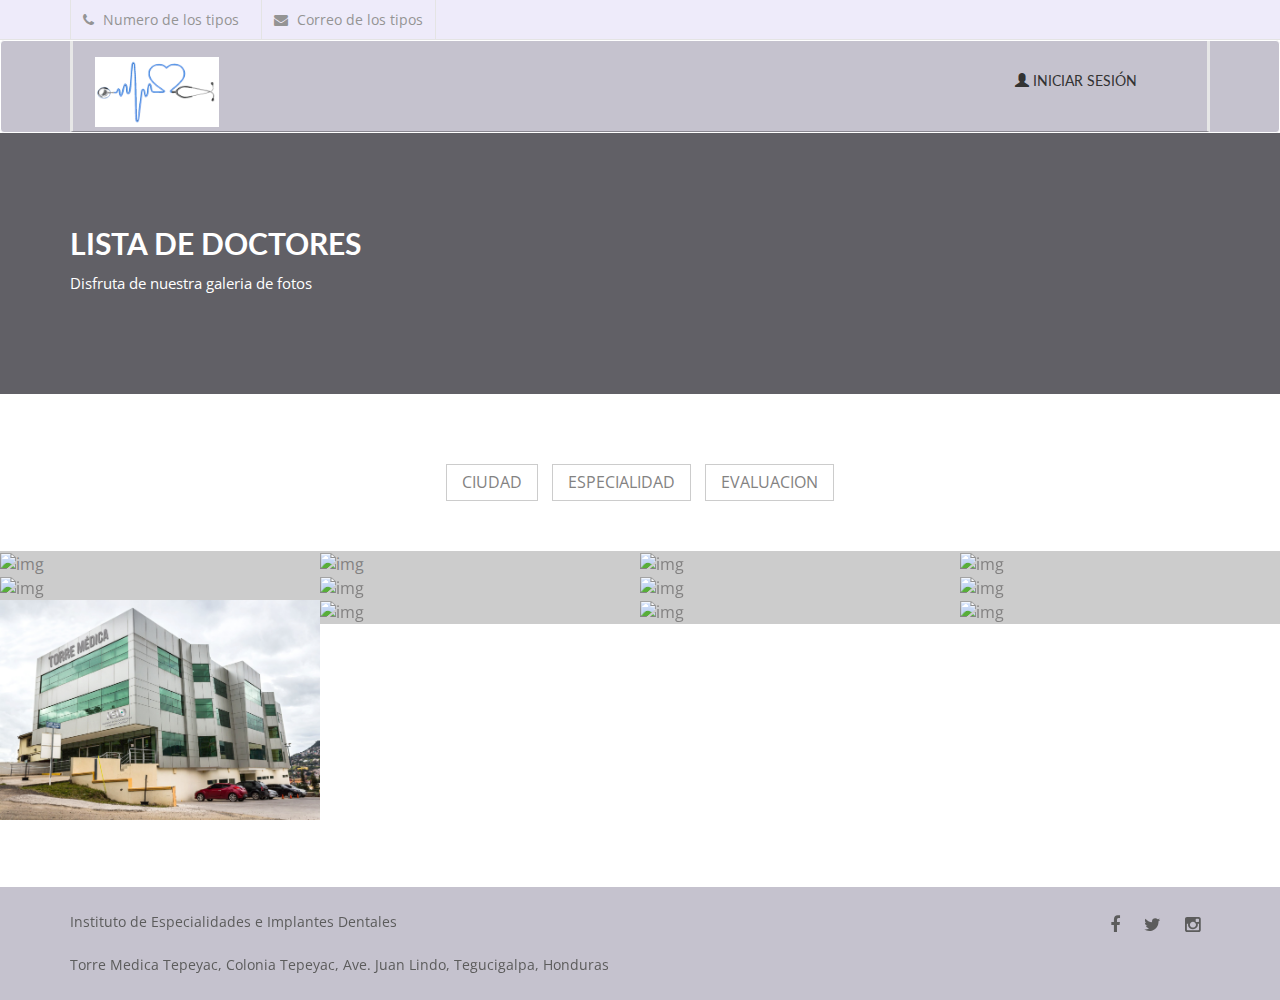
==== commit afcfe53b: "changes in files" ====
--- a/Frontend/views/FilterPage.html
+++ b/Frontend/views/FilterPage.html
@@ -7,7 +7,7 @@
     <!-- The above 3 meta tags *must* come first in the head; any other head content must come *after* these tags -->
     <title>Doctores</title>
     <!-- Favicon -->
-    <link rel="shortcut icon" type="image/icon" href="../assets/Img/small.png"/>
+    <link rel="shortcut icon" type="image/icon" href="../assets/images/small.png"/>
     <!-- Font Awesome -->
     <link href="../assets/css/font-awesome.css" rel="stylesheet">
     <!-- Bootstrap -->
@@ -116,31 +116,14 @@
           </button>
           <!-- LOGO -->
           <!-- TEXT BASED LOGO -->
-          <a class="navbar-brand" href="index.html"><img id = "mainlogo" alt = "Logo" src = "./../assets/Img/logo.png"/></a>
+          <a class="navbar-brand" href="index.html"><img id = "mainlogo" alt = "Logo" src = "./../assets/images/logo.jpg"/></a>
           <!-- IMG BASED LOGO  -->
-           <!-- <a class="navbar-brand" href="index.html"><img src="../assets/images/logo.png" alt="logo"></a> -->
         </div>
         <div id="navbar" class="navbar-collapse collapse">
           <ul id="top-menu" class="nav navbar-nav navbar-right main-nav">
-            <!--<li><a href="feature.html">Feature</a></li>
-            <li><a href="service.html">Service</a></li>-->
             <li><a href="contact.html"><span class="glyphicon glyphicon-user"></span> Iniciar Sesión</a></li>
-            <!--<li class="dropdown">
-              <a href="#" class="dropdown-toggle" data-toggle="dropdown">Blog <span class="fa fa-angle-down"></span></a>
-              <ul class="dropdown-menu" role="menu">
-                <li><a href="blog-archive.html">Blog Archive</a></li>
-                <li><a href="blog-single-with-left-sidebar.html">Blog Single with Left Sidebar</a></li>
-                <li><a href="blog-single-with-right-sidebar.html">Blog Single with Right Sidebar</a></li>
-                <li><a href="blog-single-with-out-sidebar.html">Blog Single with out Sidebar</a></li>
-              </ul>
-            </li>
-            <li><a href="404.html">404 Page</a></li>-->
           </ul>
-        </div><!--/.nav-collapse
-        <a href="#" id="search-icon">
-          <i class="fa fa-search">
-          </i>
-        </a>-->
+        </div>
       </div>
     </nav>
   </section>
@@ -153,17 +136,11 @@
         <div class="row">
           <div class="col-md-6 col-sm-6 col-xs-12">
             <div class="single-page-header-left">
-              <h2>Doctores</h2>
+              <h2>Lista de doctores</h2>
               <p>Disfruta de nuestra galeria de fotos</p>
             </div>
           </div>
           <div class="col-md-6 col-sm-6 col-xs-12">
-            <!--<div class="single-page-header-right">
-              <ol class="breadcrumb">
-                <li><a href="#">Home</a></li>
-                <li class="active">Portfolio</li>
-              </ol>
-            </div>-->
           </div>
         </div>
       </div>
@@ -180,8 +157,6 @@
            <li class="filter" data-filter=".todas">Ciudad</li>
            <li class="filter" data-filter=".antesdespues">Especialidad</li>
            <li class="filter" data-filter=".oficinas">Evaluacion</li>
-           <!--<li class="filter" data-filter=".development">Development</li>
-           <li class="filter" data-filter=".photography">Photography</li>-->
          </ul>
        </div>
        <!-- Portfolio container -->
@@ -193,7 +168,7 @@
               <a class="fancybox view-icon" data-fancybox-group="gallery" href="../assets/Img/portafolio/ad/axaantes.jpg"><i class="fa fa-search-plus"></i></a>
               <div class="portfolio-title">
                 <h4>Axa Michel Antes</h4>
-                <span>Zoom</span>
+                <span>Ver perfil</span>
               </div>
              </div>
            </div>
--- a/Frontend/styles/style.css
+++ b/Frontend/styles/style.css
@@ -41,6 +41,7 @@
 /*--------------------*/
 
 body,html{
+  background-color: #F3F0FF;
 }
 
 #mainlogo{
@@ -66,6 +67,13 @@
   border-style: solid;
   border-bottom-color: rgba(0,0,0,0.3);
   border-bottom-width: 1px;
+  background-color: #C5C2CE;
+}
+
+#Profile_Name{
+  font-size: 40px;
+  text-align: center;
+  color: black;
 }
 
 body {
@@ -73,6 +81,10 @@
 	font-size: 16px;
 	overflow-x: hidden !important;
 	color: #838282;
+}
+
+#Esp_Dropdown{
+  margin-bottom: 15px;
 }
 
 ul{
@@ -126,7 +138,7 @@
   position:absolute;
   left:50%; /* centers the loading animation horizontally one the screen */
   top:50%; /* centers the loading animation vertically one the screen */
-  background-image:url(../assets/images/loader.gif); /* path to your loading animation */
+  background-image:url(assets/images/loader.gif); /* path to your loading animation */
   background-repeat:no-repeat;
   background-position:center;
   margin:-100px 0 0 -100px; /* is width and height divided by two */
@@ -208,8 +220,8 @@
   font-size: 20px;
   height: 35px;
   line-height: 35px;
+  right: 8%;
   position: absolute;
-  right: 8%;
   text-align: center;
   top: 20px;
   width: 35px;
@@ -407,18 +419,10 @@
 }
 
 #menu-area .navbar-default {
-  background-color: #fff;
+  background-color:  #C5C2CE;
   border-color: #fff;
   margin-bottom: 0;
 }
-
-/*.navbar-brand {
-  font-family: "Lato",sans-serif;
-  font-size: 25px;
-  font-weight: bold;
-  margin-top: 14px;
-  text-transform: uppercase;
-}*/
 
 .navbar-brand:hover,
 .navbar-brand:focus{
@@ -647,7 +651,7 @@
 /*--------------------*/
 
 #feature{
-	background-color: #fff;
+	background-color: #F3F0FF;
 	display: inline;
 	float: left;
 	padding: 70px 0;
@@ -729,7 +733,7 @@
 /*--------------------*/
 
 #about{
-	background-color: #f8f8f8;
+	background-color: #F3F0FF;
 	display: inline;
 	float: left;
 	padding: 70px 0;
@@ -877,7 +881,7 @@
 
 #counter{
 	background-attachment: fixed !important;
-	background-image: url("../assets/images/counter-bg.jpg");
+	background-image: url("assets/images/counter-bg.jpg");
 	background-repeat: repeat;
 	background-size: cover;
 	color: #ffffff;
@@ -1244,7 +1248,7 @@
 
 #testimonial {
   background-attachment: fixed !important;
-  background-image: url("../assets/images/testimonial-1.jpg");
+  background-image: url("assets/images/testimonial-1.jpg");
   background-repeat: repeat;
   background-size: cover;
   color: #ffffff;
@@ -1472,7 +1476,7 @@
 
 #subscribe{
   background-attachment: fixed !important;
-  background-image: url("../assets/images/subscribe-bg.jpg");
+  background-image: url("assets/images/subscribe-bg.jpg");
   background-repeat: repeat;
   background-size: cover;
   color: #ffffff;
@@ -1540,7 +1544,7 @@
 
 
 #footer{
-  background-color: #171717;
+  background-color:  #C5C2CE;
   display: inline;
   float: left;
   padding: 25px 0;
@@ -1592,7 +1596,7 @@
 
 #single-page-header{
   background-attachment: fixed !important;
-  background-image: url("../assets/Img/imgcool2.jpg");
+  background-image: url("assets/Img/imgcool2.jpg");
   background-repeat: repeat;
   background-size: cover;
   color: #ffffff;
@@ -2715,3 +2719,21 @@
     height: 220px;
   }
 }
+
+/*Profile Style*/
+#Profile_Image{
+  width: 250px;
+  height: 270px;
+  border: 1px;
+  border-color: black;
+  border-style: solid;
+}
+
+#Profile_Right{
+  padding-top:5px;
+  margin-right: 50px;
+}
+
+#buscar{
+  width: 750px;
+}
